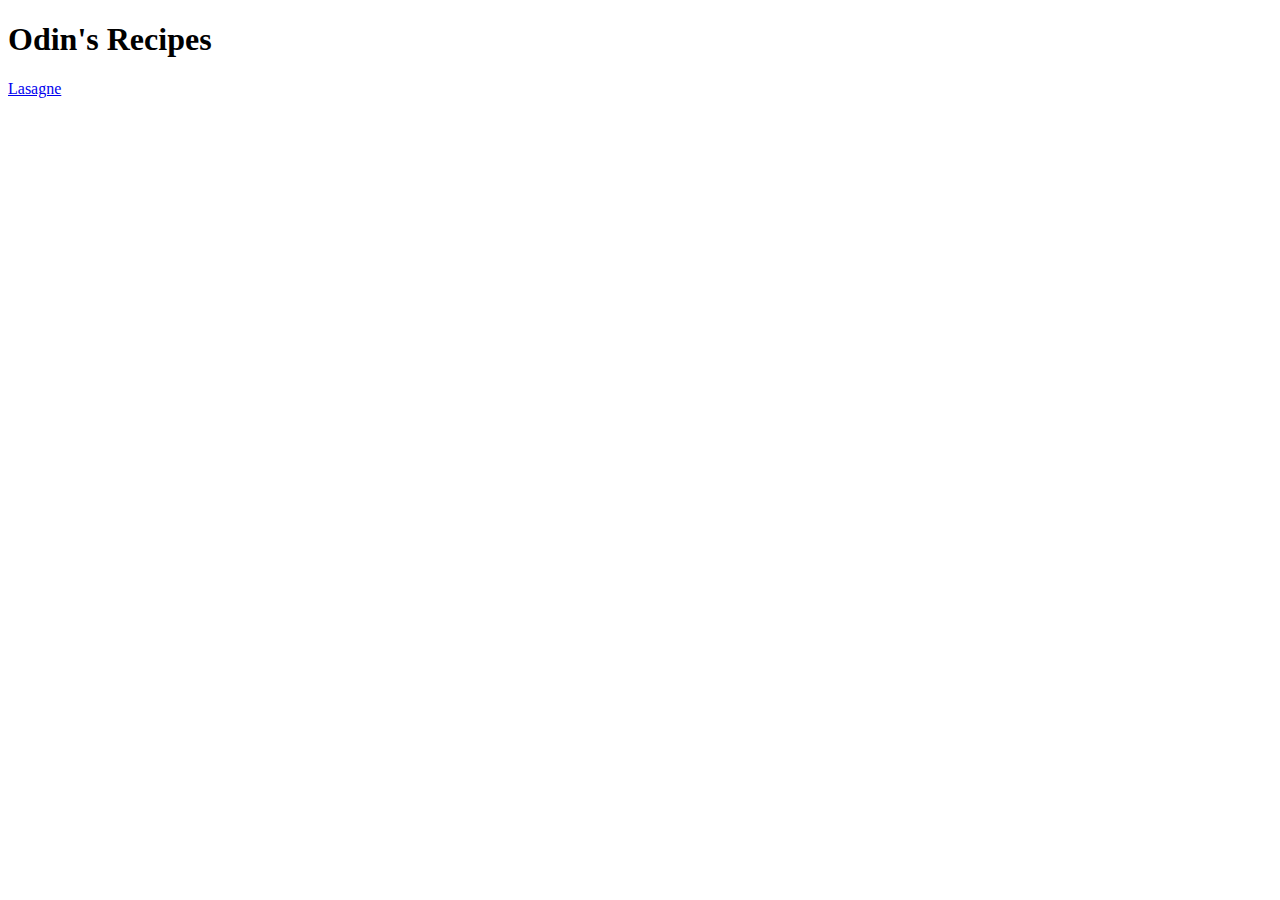
==== index.html @ 558d6e58 "Created the recipes repository and the lasagne page. Links were created." ====
<!DOCTYPE html>
<html lang="en">
    <head>
            <meta charset="UTF-8">
            <title>Odin's recipes</title>
    </head>

    <body>
        <h1>Odin's Recipes</h1>
        <a href="recipes/lasagne.html">Lasagne</a>
    </body>




</html>
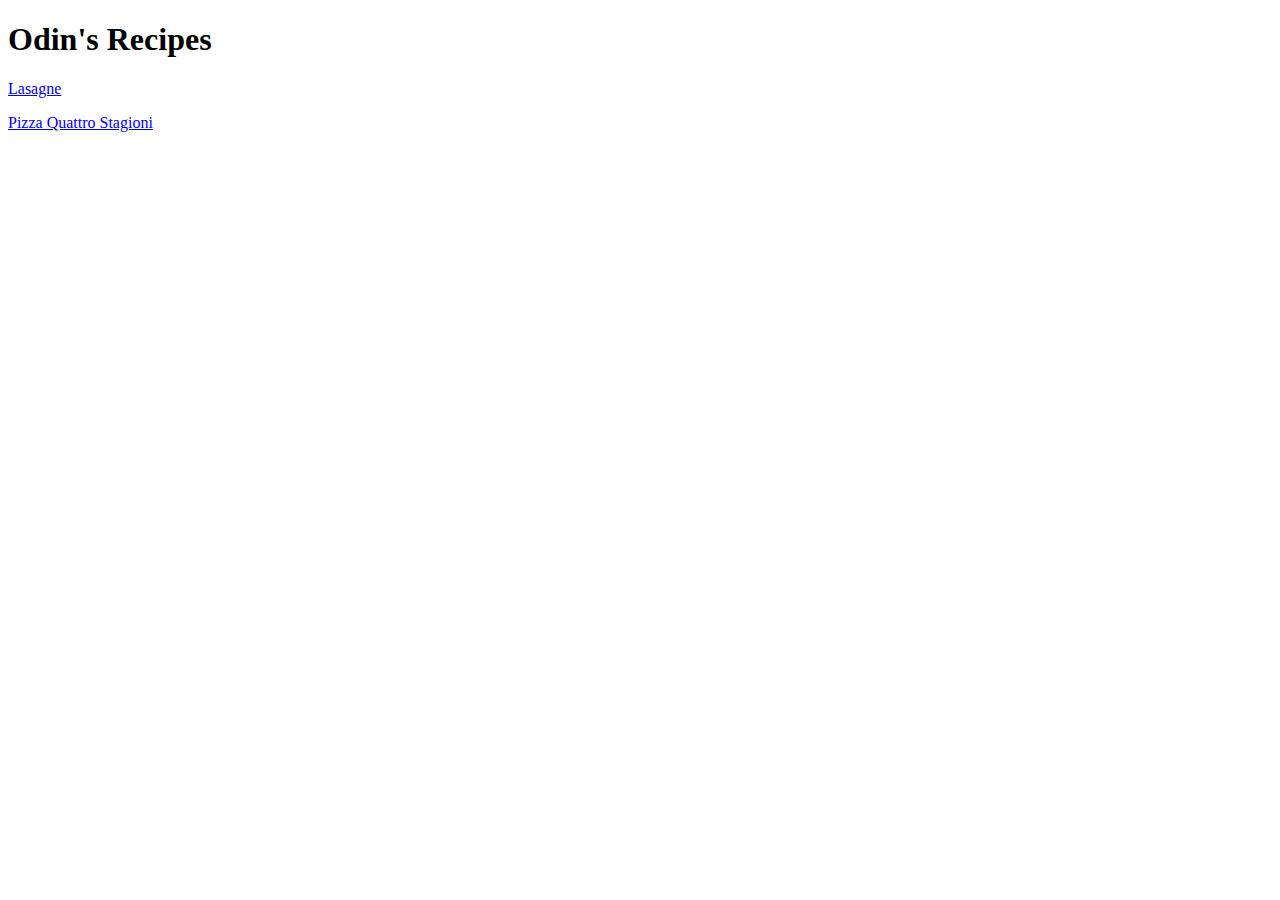
==== commit dd2e43b2: "Rewrote the link section to see if it would work." ====
--- a/index.html
+++ b/index.html
@@ -8,6 +8,8 @@
     <body>
         <h1>Odin's Recipes</h1>
         <a href="recipes/lasagne.html">Lasagne</a>
+        <p><a href="recipes/Pizza Quattro Stagioni.html">Pizza Quattro Stagioni</a></p>
+        
     </body>
 
 
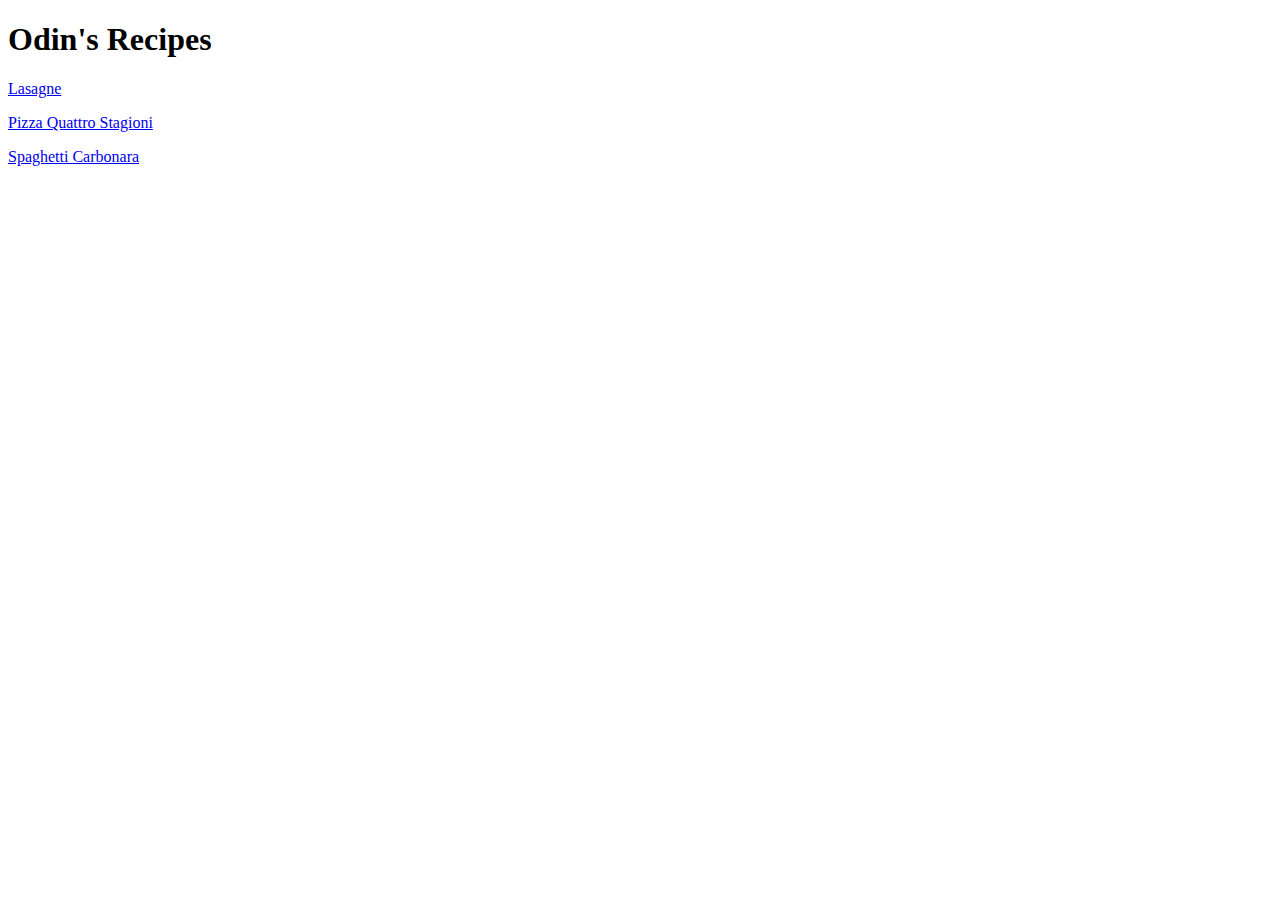
==== commit b42e57bb: "Added the spaghetti carbonara link to the index." ====
--- a/index.html
+++ b/index.html
@@ -9,7 +9,8 @@
         <h1>Odin's Recipes</h1>
         <a href="recipes/lasagne.html">Lasagne</a>
         <p><a href="recipes/Pizza Quattro Stagioni.html">Pizza Quattro Stagioni</a></p>
-        
+        <p><a href="recipes/Spaghetti carbonara.html">Spaghetti Carbonara</a></p>
+
     </body>
 
 
